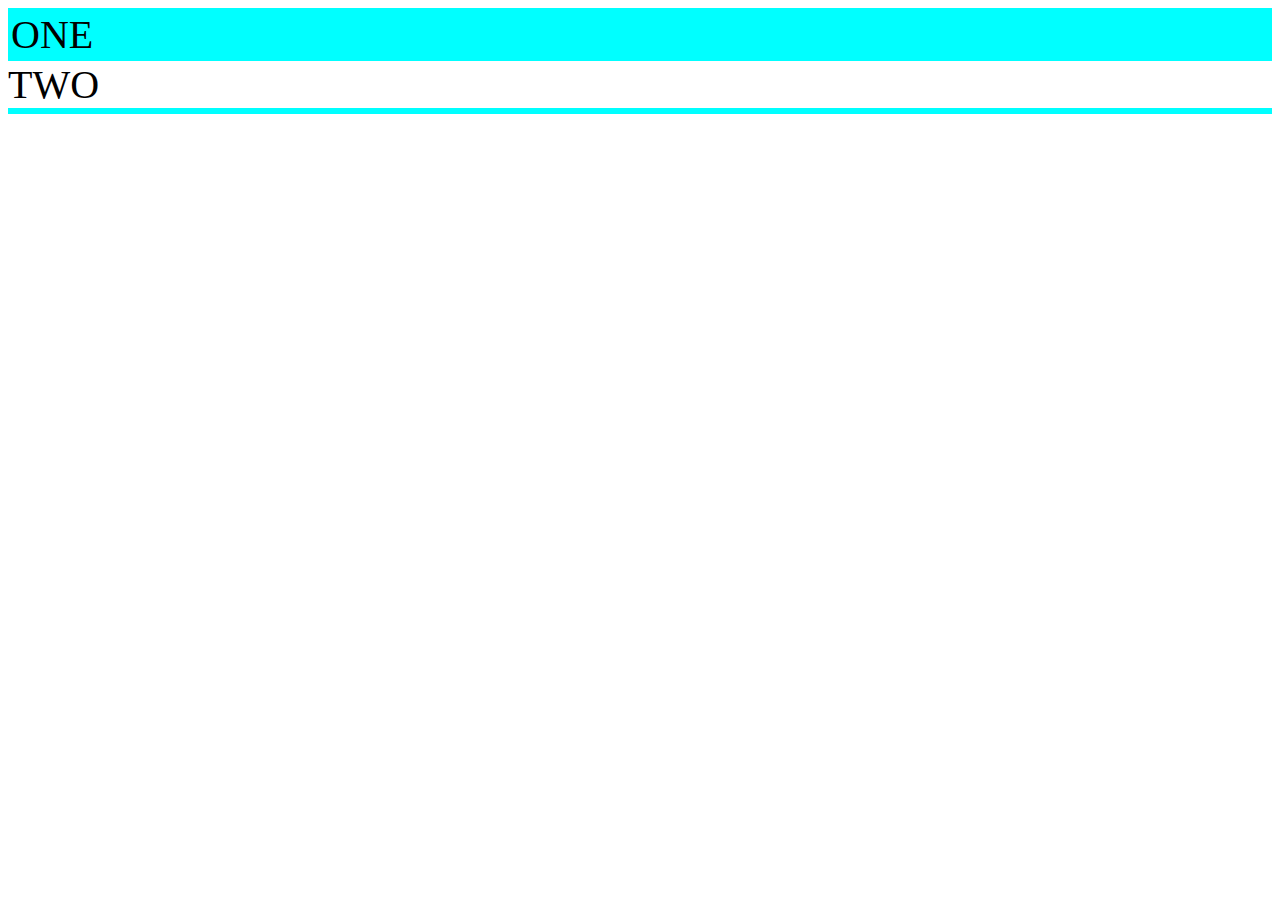
==== box-ex/index.html @ 1bf9bce2 "Add basic frame for box-model test index and css" ====
<!DOCTYPE html>
<html lang="en">
    <head>
        <meta charset="utf-8">
        <title>Box Model</title>
        <link rel="stylesheet" href="styles.css">
    </head>

    <body>
        <div class="box one">
            ONE
        </div>
            TWO
        <div class="box two">

        </div>
    </body>
</html>
---- box-ex/styles.css ----
/* Box styles */

* {
    font-size: 40px;
    font-family: Cambria, Cochin, Georgia, Times, 'Times New Roman', serif;
}

.box.one {
    background-color: aqua;
    border: 0 solid firebrick;
    padding: 3px;
    height:auto;
    width: auto;
    border: 30 px solid seagreen;
    margin: 5;
}

.box.two {
    background-color: aqua;
    border: 0 solid firebrick;
    padding: 3px;
    height:auto;
    width: auto;
    border: 30 px solid seagreen;
    margin: 5;
}
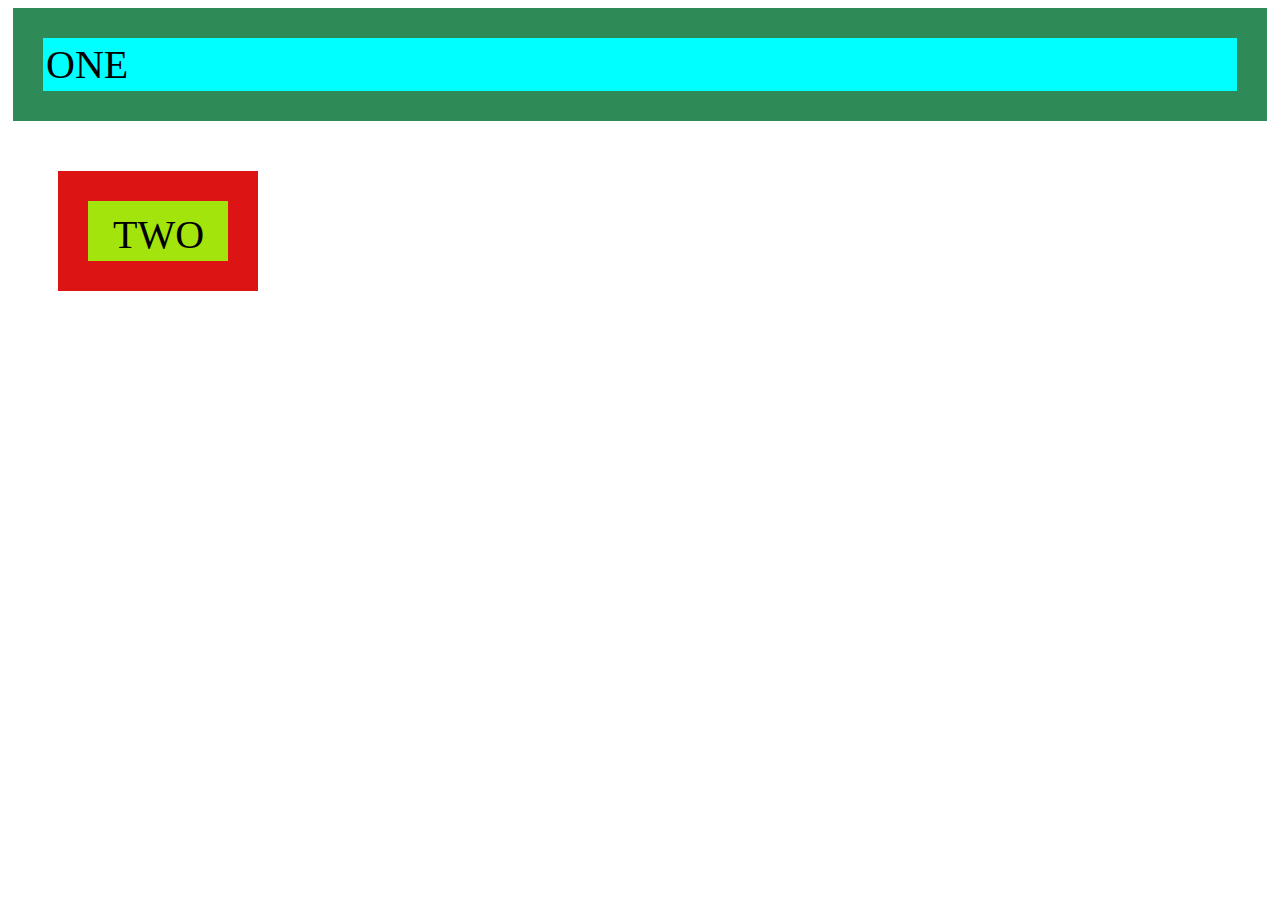
==== commit 59437709: "Fix misplaced element" ====
--- a/box-ex/index.html
+++ b/box-ex/index.html
@@ -10,9 +10,9 @@
         <div class="box one">
             ONE
         </div>
+
+        <div class="box two">
             TWO
-        <div class="box two">
-
         </div>
     </body>
 </html>--- a/box-ex/styles.css
+++ b/box-ex/styles.css
@@ -5,22 +5,22 @@
     font-family: Cambria, Cochin, Georgia, Times, 'Times New Roman', serif;
 }
 
-.box.one {
+.one {
     background-color: aqua;
-    border: 0 solid firebrick;
     padding: 3px;
+    border: 30px solid seagreen;
+    margin: 5px;
     height:auto;
     width: auto;
-    border: 30 px solid seagreen;
-    margin: 5;
 }
 
-.box.two {
-    background-color: aqua;
-    border: 0 solid firebrick;
-    padding: 3px;
-    height:auto;
-    width: auto;
-    border: 30 px solid seagreen;
-    margin: 5;
+.two {
+    background-color: rgb(163, 228, 12);
+    padding: 10px;
+    padding-left: 25px;
+    border: 30px solid rgb(221, 20, 20);
+    margin: 50px;
+    height: 120px;;
+    width: 200px;
+    box-sizing: border-box;
 }